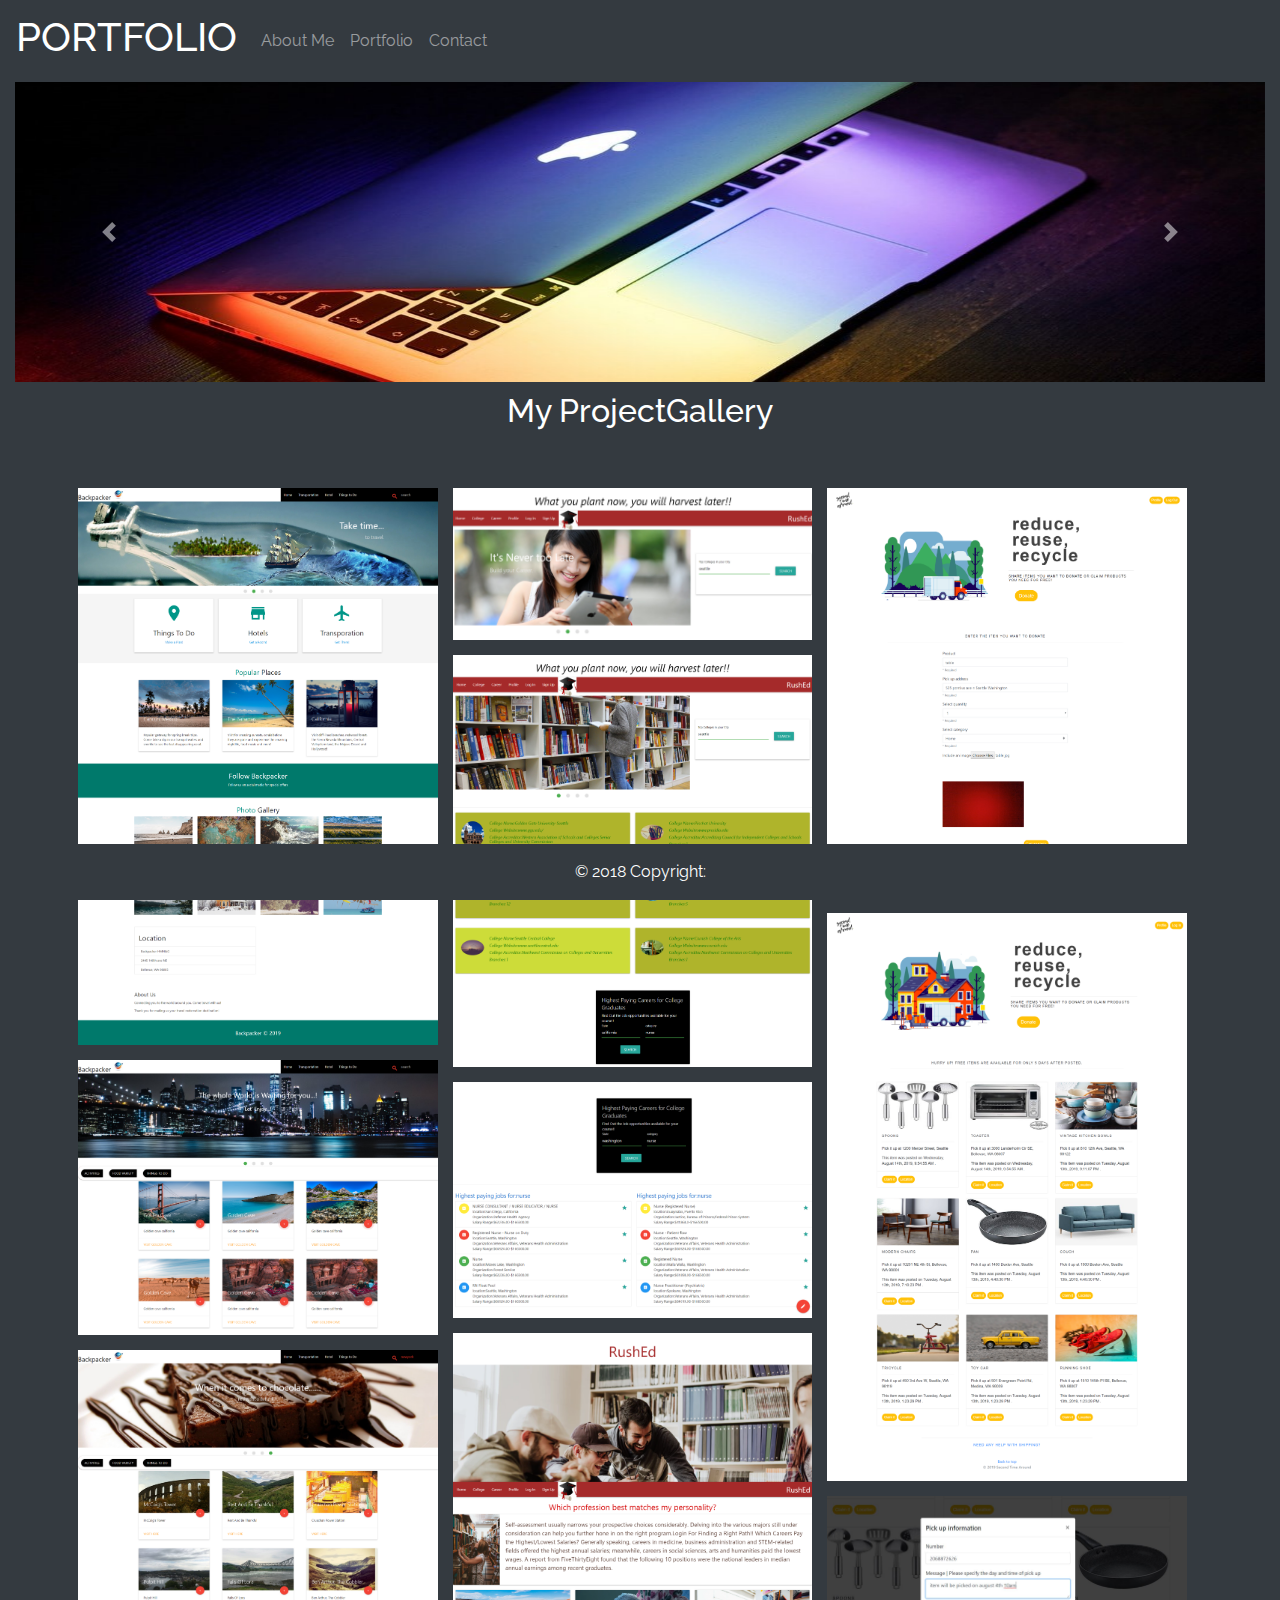
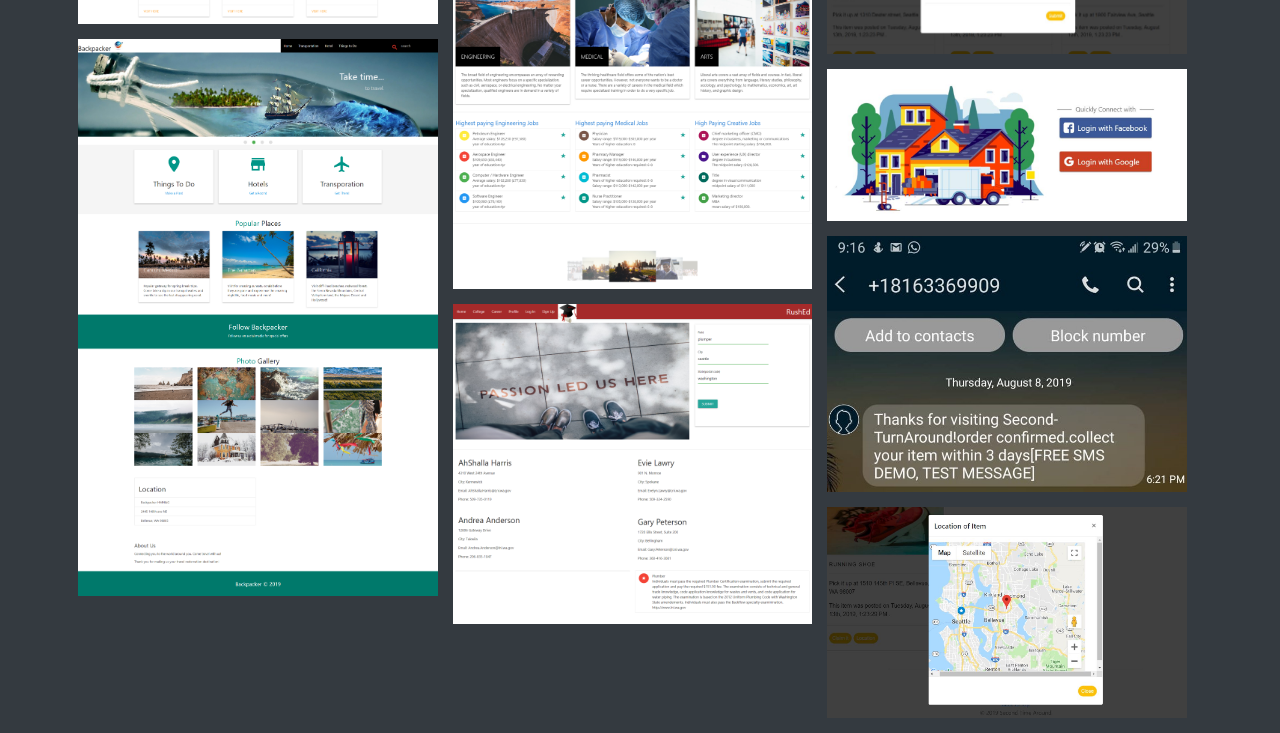
==== portfolio.html @ 15fc9f9d "final polish" ====
<!doctype html>
<html lang="en">
  <head>
    <title>Title</title>
    <!-- Required meta tags -->
    <meta charset="utf-8">
    <meta name="viewport" content="width=device-width, initial-scale=1, shrink-to-fit=no">

    <!-- Bootstrap CSS -->
    <link rel="stylesheet" href="https://stackpath.bootstrapcdn.com/bootstrap/4.3.1/css/bootstrap.min.css" integrity="sha384-ggOyR0iXCbMQv3Xipma34MD+dH/1fQ784/j6cY/iJTQUOhcWr7x9JvoRxT2MZw1T" crossorigin="anonymous">
    <link rel="stylesheet" href="style.css">
    <link rel="stylesheet" href="stylegallery.css">
  </head>
  
  <body>
        <nav class="navbar navbar-expand-lg navbar-dark bg-dark">
                <a class="navbar-brand text-white"><h1>PORTFOLIO</h1></a>
                <button class="navbar-toggler" type="button" data-toggle="collapse" data-target="#navbarNavAltMarkup" aria-controls="navbarNavAltMarkup" aria-expanded="false" aria-label="Toggle navigation">
                  <span class="navbar-toggler-icon"></span>
                </button>
                <div class="collapse navbar-collapse" id="navbarNavAltMarkup">
                  <div class="navbar-nav">
                    
                    <a class="nav-item nav-link" href="index.html">About Me</a>
                    <a class="nav-item nav-link" href="portfolio.html">Portfolio</a>
                    <a class="nav-item nav-link" href="contact.html">Contact</a>
                    
                  </div>
                </div>
              </nav> 

              
               <div class="container-fluid bg-dark" >

                   <div class="row">
                     
                       <div class="col-md-12">

                             <div id="carouselExampleControls" class="carousel slide" data-ride="carousel">
                              <div class="carousel-inner">
                                <div class="carousel-item active">
                                  <img src="img/mac_resized.jpg" height="300px" class="d-block w-100" alt="...">
                                </div>
                                <div class="carousel-item">
                                  <img src="img/pexels-photo-209692.jpeg" height="300px" class="d-block w-100" alt="...">
                                </div>
                                <div class="carousel-item">
                                  <img src="img/pexels-photo-327509.jpeg" height="300px" class="d-block w-100" alt="...">
                                </div>
                                </div>
                              <a class="carousel-control-prev" href="#carouselExampleControls" role="button" data-slide="prev">
                                <span class="carousel-control-prev-icon" aria-hidden="true"></span>
                                <span class="sr-only">Previous</span>
                              </a>
                              <a class="carousel-control-next" href="#carouselExampleControls" role="button" data-slide="next">
                                <span class="carousel-control-next-icon" aria-hidden="true"></span>
                                <span class="sr-only">Next</span>
                              </a>
                              </div>
                           </div>
                   </div>

                <div class="container">
                  <div class="row">
                    <div class="col-sm-12">
                      <h2 class="title text-center ">My <span class="decorate">Project</span>Gallery</h2>
                    </div>
                  </div>
                </div>


              <div class="container">
                <div id="my-grid" class="grid-padding">
                  <div class="row">
                    <div class="col-sm-4 " id="gallery-col">
                       <div class="row">
                         <img src="img/backpack01.png" class="fit-image" onclick="openModel();currentSlide(1);" alt="">
                       </div>
                       <div class="row">
                        <img src="img/backpack04.png" class="fit-image" onclick="openModel();currentSlide(2);" alt="">
                      </div>
                      <div class="row">
                        <img src="img/backpack05.png" class="fit-image" onclick="openModel();currentSlide(3);" alt="">
                      </div>
                      <div class="row">
                        <img src="img/backpack01.png" class="fit-image" onclick="openModel();currentSlide(4);" alt="">
                      </div>
                    </div>
                    <div class="col-sm-4" id="gallery-col">
                      
                      <div class="row">
                        <img src="img/rushed02.png" class="fit-image" onclick="openModel();currentSlide(5);" alt="">
                      </div>
                      <div class="row">
                       <img src="img/rushed05.png" class="fit-image" onclick="openModel();currentSlide(6);" alt="">
                     </div>
                     <div class="row">
                       <img src="img/rushed044.png" class="fit-image" onclick="openModel();currentSlide(7);" alt="">
                     </div>
                     <div class="row">
                       <img src="img/rushed011.png" class="fit-image" onclick="openModel();currentSlide(8);" alt="">
                     </div>
                     <div class="row">
                      <img src="img/rushed3.png" class="fit-image" onclick="openModel();currentSlide(9);" alt="">
                    </div>

                   </div>
                   <div class="col-sm-4" id="gallery-col">
                    <div class="row">
                      <img src="img/second05.png" class="fit-image" onclick="openModel();currentSlide(10);" alt="">
                    </div>
                    <div class="row">
                     <img src="img/secondtimearoun01.png" class="fit-image" onclick="openModel();currentSlide(11);" alt="">
                   </div>
                  
                   <div class="row">
                    <img src="img/second022.JPG" class="fit-image" onclick="openModel();currentSlide(14);" alt="">
                  </div>
                  <div class="row">
                    <img src="img/second02.JPG" class="fit-image" onclick="openModel();currentSlide(12);" alt="">
                  </div>
                 

                  <div class="row">
                    <img src="img/second054.jpg" class="fit-image" onclick="openModel();currentSlide(15);" alt="">
                  </div>
                  <div class="row">
                    <img src="img/secondtimearoun03.JPG" class="fit-image" onclick="openModel();currentSlide(13);" alt="">
                  </div>
                 </div>
                  </div>
                </div>
              </div>
<!--modal for full screen-->

<div id="my-modal" class="modal">
  <!--close button-->
  <span class="close" onclick="closeModal()"> &times;</span> 
  <!--content-->
  <div class="modal-content">
    <div class="my-slides">
      <div class="number-text">1/15</div>
      <img src="img/backpack01.png" class="portrait-image">
    </div>
    <div class="my-slides">
        <div class="number-text">2/15</div>
        <img src="img/backpack04.png" class="landscape-image">
      </div>
     <div class="my-slides">
          <div class="number-text">3/15</div>
          <img src="img/backpack05.png" class="landscape-image">
        </div>
      <div class="my-slides">
          <div class="number-text">4/15</div>
          <img src="img/backpack01.png" class="portrait-image">
      </div>
      <div class="my-slides">
          <div class="number-text">5/15</div>
          <img src="img/rushed02.png" class="landscape-image">
       </div>

       <div class="my-slides">
            <div class="number-text">6/15</div>
             <img src="img/rushed05.png" class="portrait-image">
        </div>
        <div class="my-slides">
          <div class="number-text">7/15</div>
          <img src="img/rushed044.png" class="landscape-image">
        </div>
        <div class="my-slides">
            <div class="number-text">8/15</div>
            <img src="img/rushed011.png" class="portrait-image">
        </div>
        <div class="my-slides">
            <div class="number-text">9/15</div>
              <img src="img/rushed3.png" class="landscape-image">
         </div>


         <div class="my-slides">
            <div class="number-text">10/15</div>
              <img src="img/second05.png"  class="portrait-image">
         </div>

         <div class="my-slides">
            <div class="number-text">11/15</div>
              <img src="img/secondtimearoun01.png" class="portrait-image">
         </div>

         <div class="my-slides">
            <div class="number-text">12/15</div>
              <img src="img/second022.JPG" class="landscape-image">
         </div>

         <div class="my-slides">
            <div class="number-text">13/15</div>
              <img src="img/second02.JPG" class="landscape-image">
         </div>
         <div class="my-slides">
            <div class="number-text">14/15</div>
              <img src="img/second054.jpg"  class="landscape-image">
         </div>

         <div class="my-slides">
            <div class="number-text">15/15</div>
              <img src="img/secondtimearoun03.JPG"  class="landscape-image">
         </div>
         <!--next and previous-->
         <a class="prev" onclick="changeSlides(-1)">&#10094;</a>
         <a class="next" onclick="changeSlides(1)">&#10095;</a>




  </div>

</div>

  
             
           <!-- Footer -->
<footer class="page-footer font-small blue fixed-bottom">

    <!-- Copyright -->
    <div class="footer-copyright text-center py-3 bg-dark text-white" >© 2018 Copyright:
     
    </div>
    <!-- Copyright -->
  
  </footer>
  <!-- Footer -->

<script type="text/javascript">
function openModel(){
  document.getElementById('my-modal').style.display="inline-flex";
}

function closeModal(){
  document.getElementById('my-modal').style.display="none";
}


var slideIndexJs=1;
showSlides(slideIndexJs);

function changeSlides(n){
  showSlides(slideIndexJs+=n);
}
function currentSlide(n){
  showSlides(slideIndexJs=n);

}
function showSlides(n){
  var slidesJs=document.getElementsByClassName("my-slides");
  if(n>slidesJs.length)
  {
    slideIndexJs=1;
  }
  if(n<slidesJs){
    slideIndexJs=slidesJs.length
  }
  for(var i=0;i<slidesJs.length;i++){
    slidesJs[i].style.display="none";
  }
  slidesJs[slideIndexJs-1].style.display="block";
}
</script>


    <!-- Optional JavaScript -->
    <!-- jQuery first, then Popper.js, then Bootstrap JS -->
    <script src="https://code.jquery.com/jquery-3.3.1.slim.min.js" integrity="sha384-q8i/X+965DzO0rT7abK41JStQIAqVgRVzpbzo5smXKp4YfRvH+8abtTE1Pi6jizo" crossorigin="anonymous"></script>
    <script src="https://cdnjs.cloudflare.com/ajax/libs/popper.js/1.14.7/umd/popper.min.js" integrity="sha384-UO2eT0CpHqdSJQ6hJty5KVphtPhzWj9WO1clHTMGa3JDZwrnQq4sF86dIHNDz0W1" crossorigin="anonymous"></script>
    <script src="https://stackpath.bootstrapcdn.com/bootstrap/4.3.1/js/bootstrap.min.js" integrity="sha384-JjSmVgyd0p3pXB1rRibZUAYoIIy6OrQ6VrjIEaFf/nJGzIxFDsf4x0xIM+B07jRM" crossorigin="anonymous"></script>
  </body>
</html>
---- style.css ----
@import url('https://fonts.googleapis.com/css?family=Raleway:200,100,400');
#myskill{
 
    text-align: center;
    
    
}
body {
    font-family: 'Raleway', sans-serif;
    position: relative;
}
#TEST{
margin-left: 600px;

}
.txt-type > .txt {
    border-right: 0.2rem solid #777;
  }
  #profile{
    border-style: solid;
   border-radius: 45px;
    
    margin-right: 300px;
    margin-left: 300px;
    
    border-color: white;
    margin-top: 20px;
    
   
   
   
}
#table{
    
    font-family: 'Raleway', sans-serif;
    margin-right: 10px;
    margin-top: 90px;
    font-size: 1.6rem;
 
}
#icons{
    
    font-family: "Font Awesome 5 Free";
 
}
.fit-image{
    height: 100%;
    width: 100%;
}


#my-grid{
    margin-top: 50px;
    
}
.grid-padding{
    padding: 0 8px;
}
.grid-padding img{
    margin-bottom: 15px;
    transition: 0.8s ease;
    
}
.grid-padding img :hover{
    box-shadow: 0 10px 40px 0 rgba(0,0,0,0.5);
    transition: 0.8s ease;
    
}
#gallery-col{
    padding-right: 30px;

}
---- stylegallery.css ----
.modal{
  display: none;
  position:"fixed";
  z-index: 1;
  padding: 5px,0;
  left:0;
  top:0;
  width:100%;
  overflow: auto;
  background-color: rgba(0,0,0,0.8);

}
.modal-content{
position: relative;
margin: auto;
padding: 0;
width: 80%;
max-width: 1000px;
border: none;
background-color: transparent;
}  
.my-slides{
text-align: center;

}
.portrait-image{
height: 98vh;

}
.landscape-image{
  width: 76vw;
}

.close{
  color:white;
  position:absolute;
  top: 10px;
  right: 25px;
  font-size: 48px;
  font-weight: bold;
  transition: 0.3s ease;

}
.close:hover,.close :focus{
  color: white;
  text-decoration: none;
  cursor: pointer;

}
.title{
  color: white !important;
  margin-top: 10px;
  
}
/*.prev,.next{
  cursor: pointer;
  position:absolute;
  top:50%;
  width: auto;
  margin-top: 50px;
  color:white !important;
  font-weight: bold;
  font-size: 3em;
  transition: 0.6 ease;
  border-radius: 0 3px 3px 0;
  user-select: none;
  -webkit-user-select: none;
}
.next{
  right: 0;
  border-radius: 3px 0 0 3px;
}
.next:hover ,.prev:hover{
  background-color: rgba(0, 0, 0, 0.8);
}*
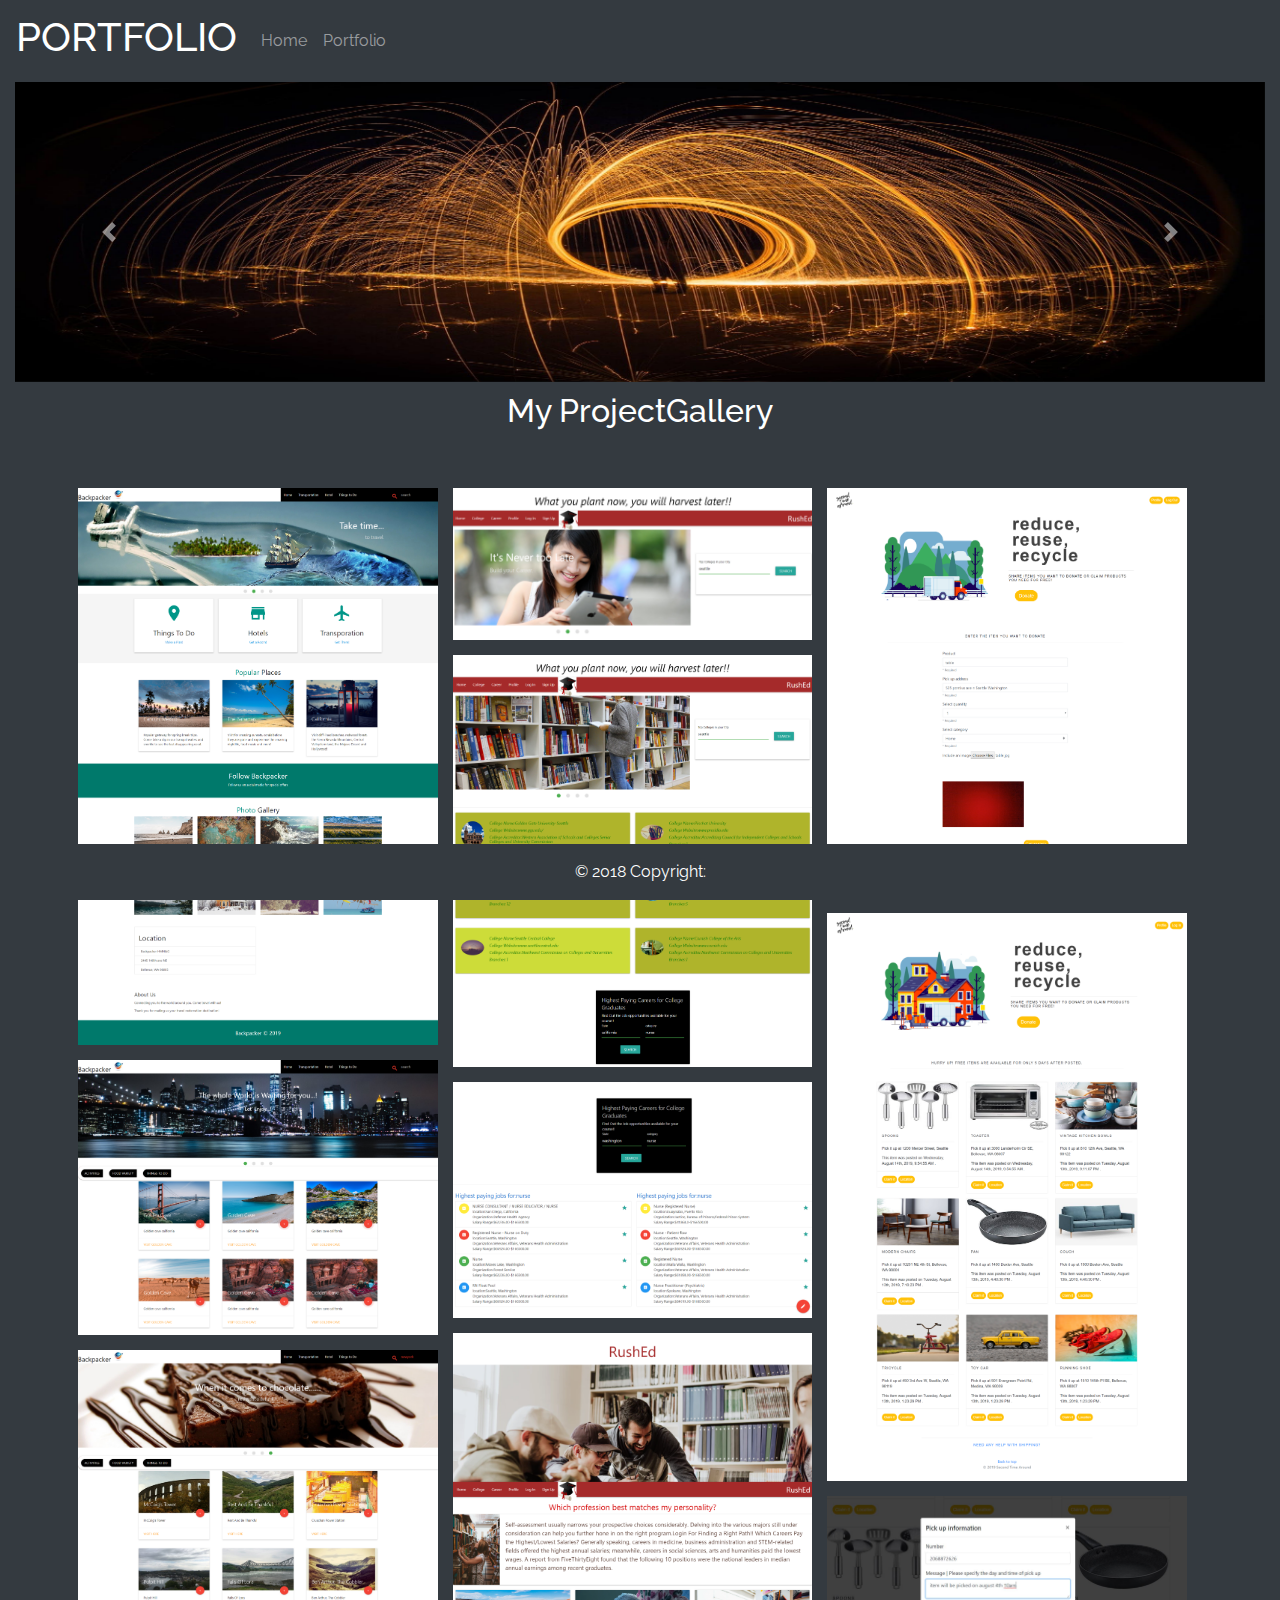
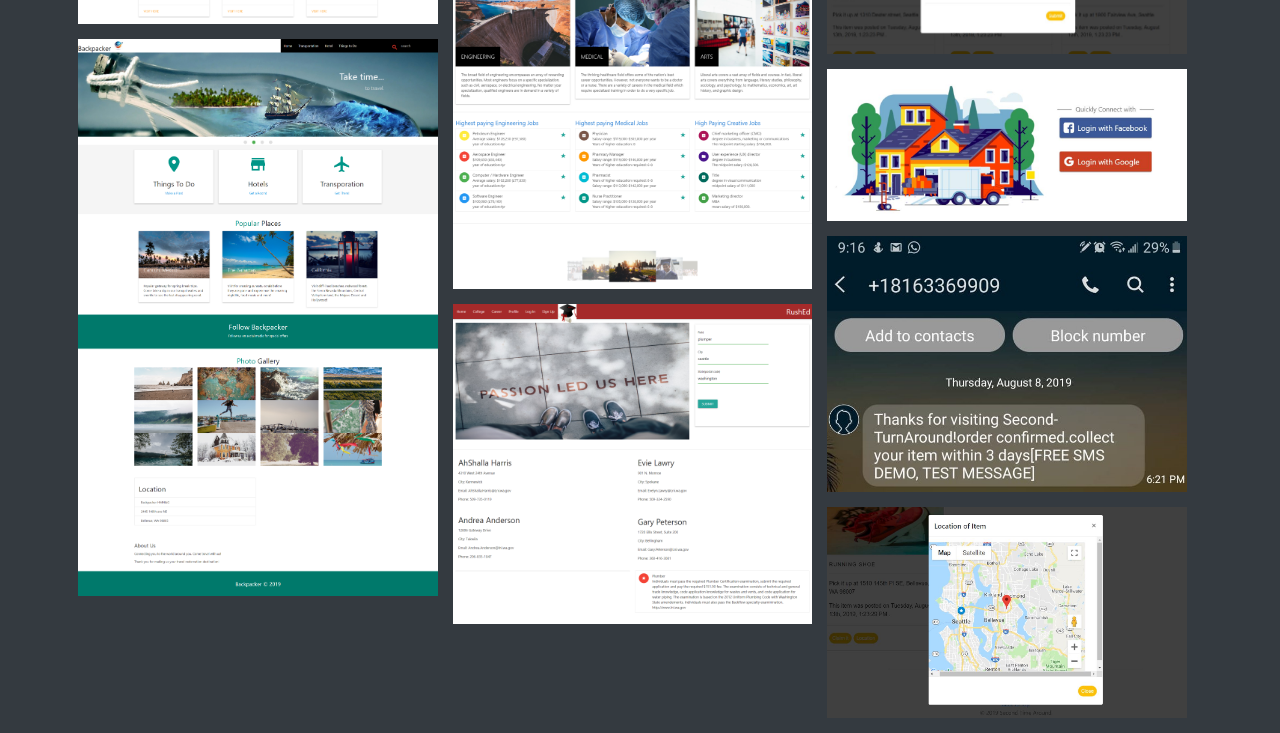
==== commit a4d65803: "gallery nav" ====
--- a/portfolio.html
+++ b/portfolio.html
@@ -21,9 +21,9 @@
                 <div class="collapse navbar-collapse" id="navbarNavAltMarkup">
                   <div class="navbar-nav">
                     
-                    <a class="nav-item nav-link" href="index.html">About Me</a>
+                    <a class="nav-item nav-link" href="index.html">Home</a>
                     <a class="nav-item nav-link" href="portfolio.html">Portfolio</a>
-                    <a class="nav-item nav-link" href="contact.html">Contact</a>
+                   
                     
                   </div>
                 </div>
@@ -39,13 +39,13 @@
                              <div id="carouselExampleControls" class="carousel slide" data-ride="carousel">
                               <div class="carousel-inner">
                                 <div class="carousel-item active">
-                                  <img src="img/mac_resized.jpg" height="300px" class="d-block w-100" alt="...">
+                                  <img src="img/pexels-photo-327509.jpeg" height="300px" class="d-block w-100" alt="...">
                                 </div>
                                 <div class="carousel-item">
                                   <img src="img/pexels-photo-209692.jpeg" height="300px" class="d-block w-100" alt="...">
                                 </div>
                                 <div class="carousel-item">
-                                  <img src="img/pexels-photo-327509.jpeg" height="300px" class="d-block w-100" alt="...">
+                                  <img src="img/mac_resized.jpg" height="300px" class="d-block w-100" alt="...">
                                 </div>
                                 </div>
                               <a class="carousel-control-prev" href="#carouselExampleControls" role="button" data-slide="prev">
--- a/style.css
+++ b/style.css
@@ -23,6 +23,7 @@
     margin-right: 300px;
     margin-left: 300px;
     
+    
     border-color: white;
     margin-top: 20px;
     
@@ -34,7 +35,7 @@
     
     font-family: 'Raleway', sans-serif;
     margin-right: 10px;
-    margin-top: 90px;
+    margin-top: 35px;
     font-size: 1.6rem;
  
 }
@@ -71,3 +72,125 @@
 
 }
 
+@media screen and (max-width: 640px) {
+  
+    #profile {
+     
+     width: 100% !important;
+     height: 100% !important;
+     margin-right: 3px !important;
+     margin-left: 2px !important;;
+    }
+     
+    #carddeck{
+        width: 100%;
+        height: 100% ;
+    }
+    #proj1,#proj2,#proj3,#proj4{
+        width: 100% !important;
+        height: 100% !important;
+
+    }
+    #hard,#soft{
+        width: 100% !important;
+        height: 100% !important;
+        
+    }
+    #testimon1{
+        width: 100% !important;
+        height: 100% !important;
+        margin-right: 3px !important;
+        margin-left: 2px !important;;
+    }
+    #testimon2{
+        width: 100% !important;
+        height: 100% !important; 
+        margin-right: 6px !important;
+        margin-left: 4px !important;;
+    }
+   }
+
+    
+   @media screen and (min-width:414px)and (max-width:640px) {
+   
+    #profile {
+     
+        width: 100% !important;
+        height: 100% !important;
+        margin-right: 3px !important;
+        margin-left: 2px !important;
+       }
+       
+       #testimon1{
+        width: 50% !important;
+        height: 50% !important;
+        margin-right: 3px !important;
+        margin-left: 2px !important;
+       }
+       #testimon2{
+        width: 100% !important;
+        height: 100% !important; 
+        margin-right: 6px !important;
+        margin-left: 4px !important;;
+    }
+        
+       #carddeck{
+           width: 100%;
+           height: 100% ;
+       }
+       #proj1,#proj2,#proj3,#proj4{
+           width: 100% !important;
+           height: 100% !important;
+   
+       }
+       #hard,#soft{
+           width: 100% !important;
+           height: 100% !important;
+           
+       }
+
+
+
+}
+
+  
+     
+ @media screen and (min-width:641px)and (max-width:768px) {
+
+    #profile{
+     
+        width: 100% !important;
+        height: 100% !important;
+        margin-right: 3px ;
+        margin-left: 2px;
+       }
+        
+       #carddeck{
+           width: 100%;
+           height: 100% ;
+       }
+       #proj1,#proj2,#proj3,#proj4,#hard,#soft{
+        width: 100% !important;
+        height: 100% !important;
+
+    }
+    #testimon1{
+        width: 50% !important;
+        height: 50% !important;
+        margin-right: 3px !important;
+        margin-left: 2px !important;
+       }
+    #testimon2{
+        width: 100% !important;
+        height: 100% !important; 
+        margin-right: 6px !important;
+        margin-left: 4px !important;;
+    }
+    #hard,#soft{
+        width: 100% !important;
+        height: 100% !important;
+        
+    }
+
+
+ }